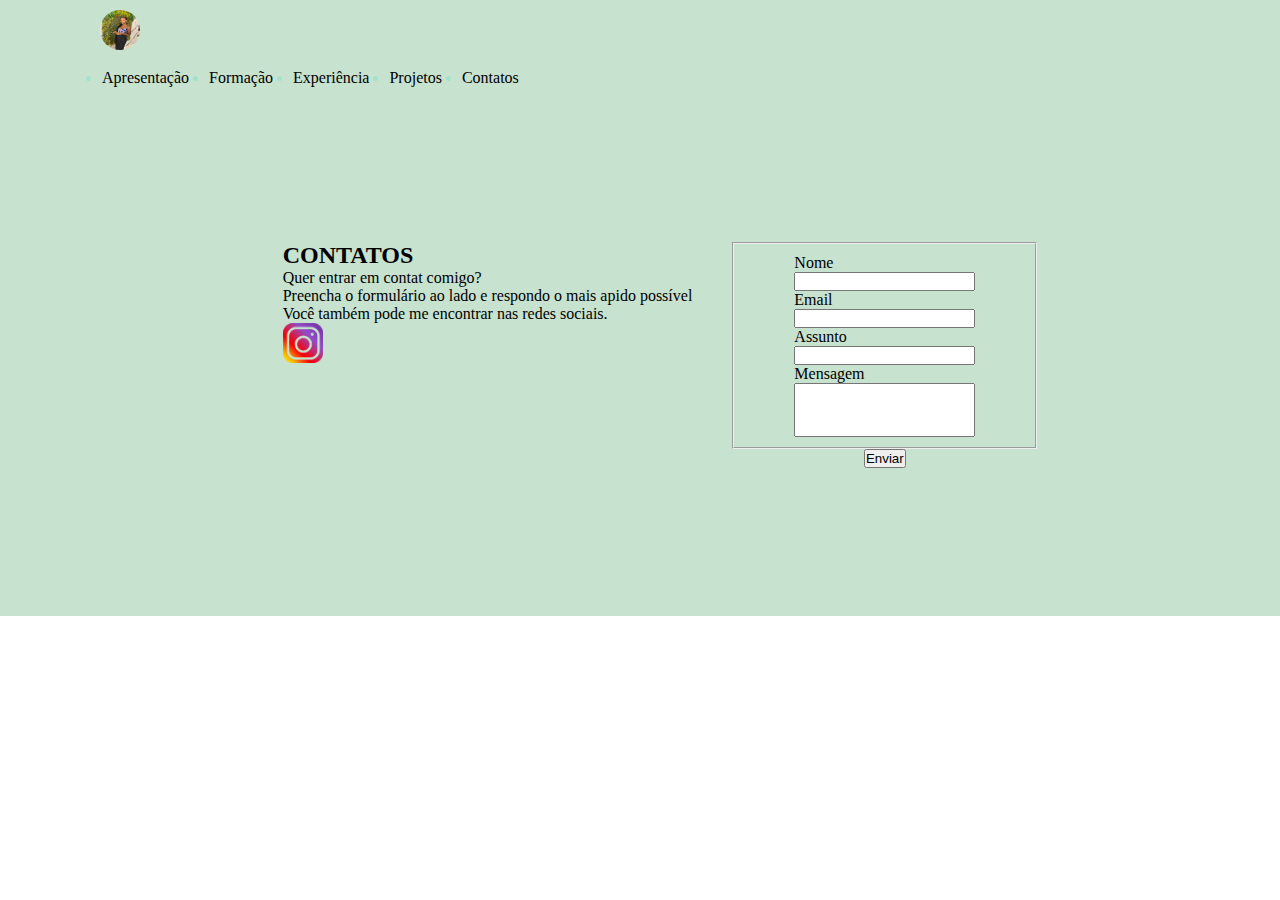
==== HTML/contatos.html @ 03095c32 "projetos e arquivos" ====
<!DOCTYPE html>
<html lang="en">

<head>
    <meta charset="UTF-8">
    <meta http-equiv="X-UA-Compatible" content="IE=edge">
    <meta name="viewport" content="width=device-width, initial-scale=1.0">
    <link rel="stylesheet" href="/css/contatos.css">
    <link rel="stylesheet" href="/css/cabecalho.css">
    <title>contatos</title>
</head>

<body>

    <header class="imagemperfil">

        <nav>
            <div>
                <a href="/HTML/portifolio.html"><img src="img1.png" alt="" class="foto1"></a>
            </div>
            <ul class="menu">
                <li><a href="Apresentação">Apresentação</a></li>
                <li><a href="/HTML/formação.html">Formação</a></li>
                <li><a href="./experiencia.html">Experiência</a></li>
                <li><a href="./projetos.html">Projetos</a></li>
                <li><a href="./contatos.html">Contatos</a></li>
            </ul>

        </nav>

    </header>

    <section class="contatos">
        <div class="cont">
            <br>
            <span>
                <h2 class="titulo">CONTATOS</h2>
                <p class="oi">Quer entrar em contat comigo?
                    <br>
                    Preencha o formulário ao lado e respondo o mais apido possível
                    <br>
                    Você também pode me encontrar nas redes sociais.
                </p>
                <a href="https://instagram.com/p/Ca7kG20uDq3/?igshid=ODBkMDk1MTU="><img src="inst.png" alt="inst" width="40" height="40"></a>
            </span>



            <div>
                <form>
                    <fieldset class="formulario">
                        <div>
                            <label>Nome</label>
                            <input type="text" name="Nome" id="nome">
                        </div>
                        <div>
                            <label>Email</label>
                            <input type="email" name="email" required="true" id="email">
                        </div>
                        <div>
                            <label for="assunto">Assunto</label>
                            <input type="text" name="assunto" id="Assunto">
                        </div>
                        <div>
                            <label>Mensagem</label>
                            <input type="text" name="mensagem" id="mensagem">
                        </div>
                    </fieldset>
                    <button class="bot" id="botão" type="submit">Enviar</button>
                </form>
                <br>
            </div>

        </div>

    </section>
</body>

</html>
---- css/contatos.css ----
@import './reset.css';

.contatos {
background: #c7e2cf;
}

.cont {
    display: flex;
    gap: 40px;
    justify-content: center;
    padding: 130px
}

.titulo{
    color: #000;
}

.formulario {
    max-width: 10px;
    padding: 10px 60px;
    margin: 0 ;
    display: grid;
    color: #000;
}

.bot {
    margin: auto;
    display: grid;
    
}

#mensagem {
    height: 50px;
}

.oi {
    color: #000;
}
---- css/cabecalho.css ----
@import './reset.css';

header {
max-width: 1200px;
padding: 10px 100px;
margin: 0 auto;
background: #c7e2cf;
display: flex;
justify-content: space-between;
align-items: center;
}

.menu {
    display: flex;
    flex-wrap: wrap;
    gap: 20px;
    justify-content:center;
    font-size: 1rem;
    line-height: 1, 30rem;
    padding: 15px 2px;
    color:#a3e2ca ;
}

.menu a {   
    text-decoration: none;
    color: black;
}

.foto1 {
    border-radius: 50%;
    width: 40px;
    height: 40px; 
}
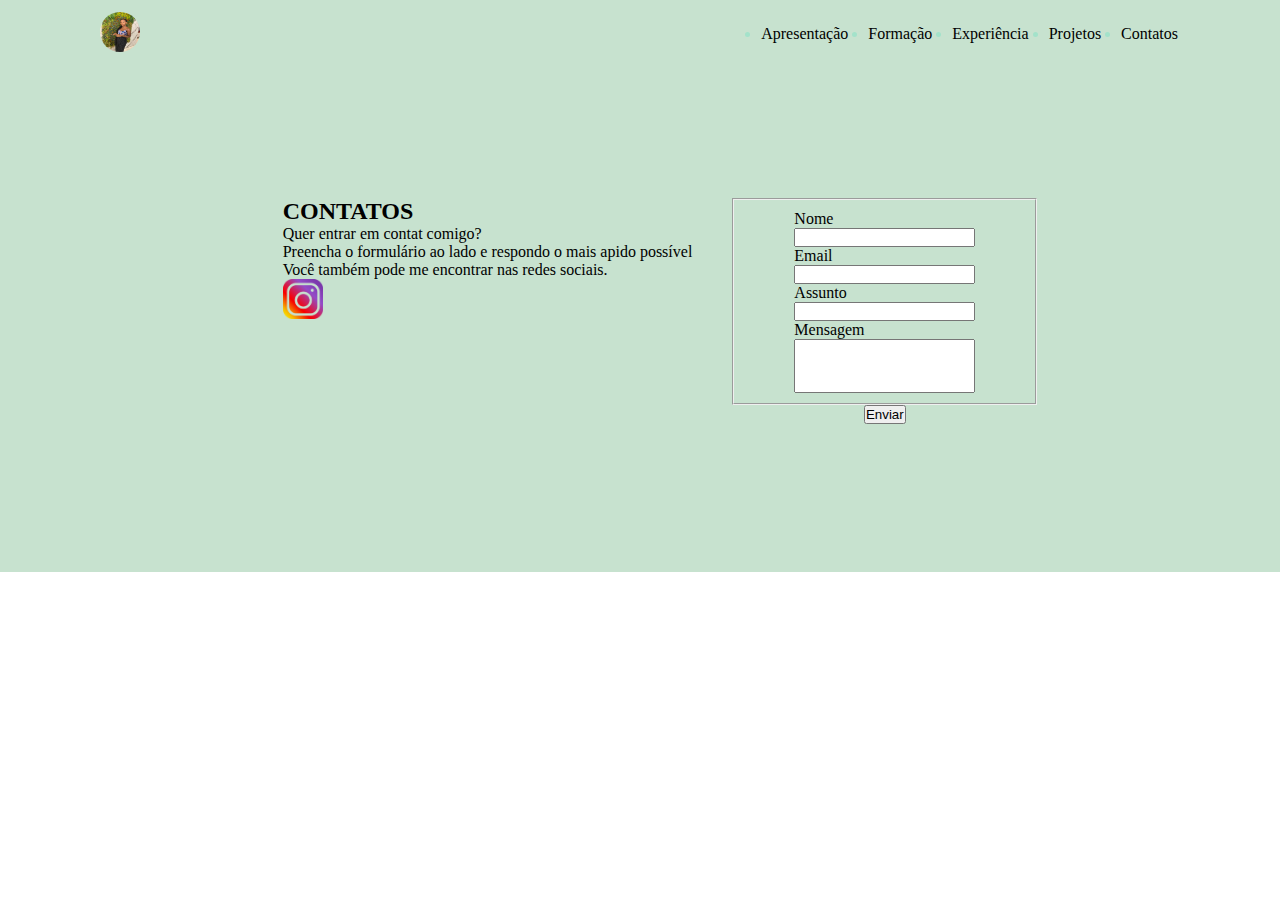
==== commit 563ffdf7: "validação de formulario" ====
--- a/HTML/contatos.html
+++ b/HTML/contatos.html
@@ -11,13 +11,9 @@
 </head>
 
 <body>
-
-    <header class="imagemperfil">
-
+    <header>
+        <a href="/HTML/portifolio.html"><img src="img1.png" alt="" class="foto1"></a>
         <nav>
-            <div>
-                <a href="/HTML/portifolio.html"><img src="img1.png" alt="" class="foto1"></a>
-            </div>
             <ul class="menu">
                 <li><a href="Apresentação">Apresentação</a></li>
                 <li><a href="/HTML/formação.html">Formação</a></li>
--- a/css/contatos.css
+++ b/css/contatos.css
@@ -35,4 +35,8 @@
 
 .oi {
     color: #000;
+}
+
+.erro {
+    visibility:visible;
 }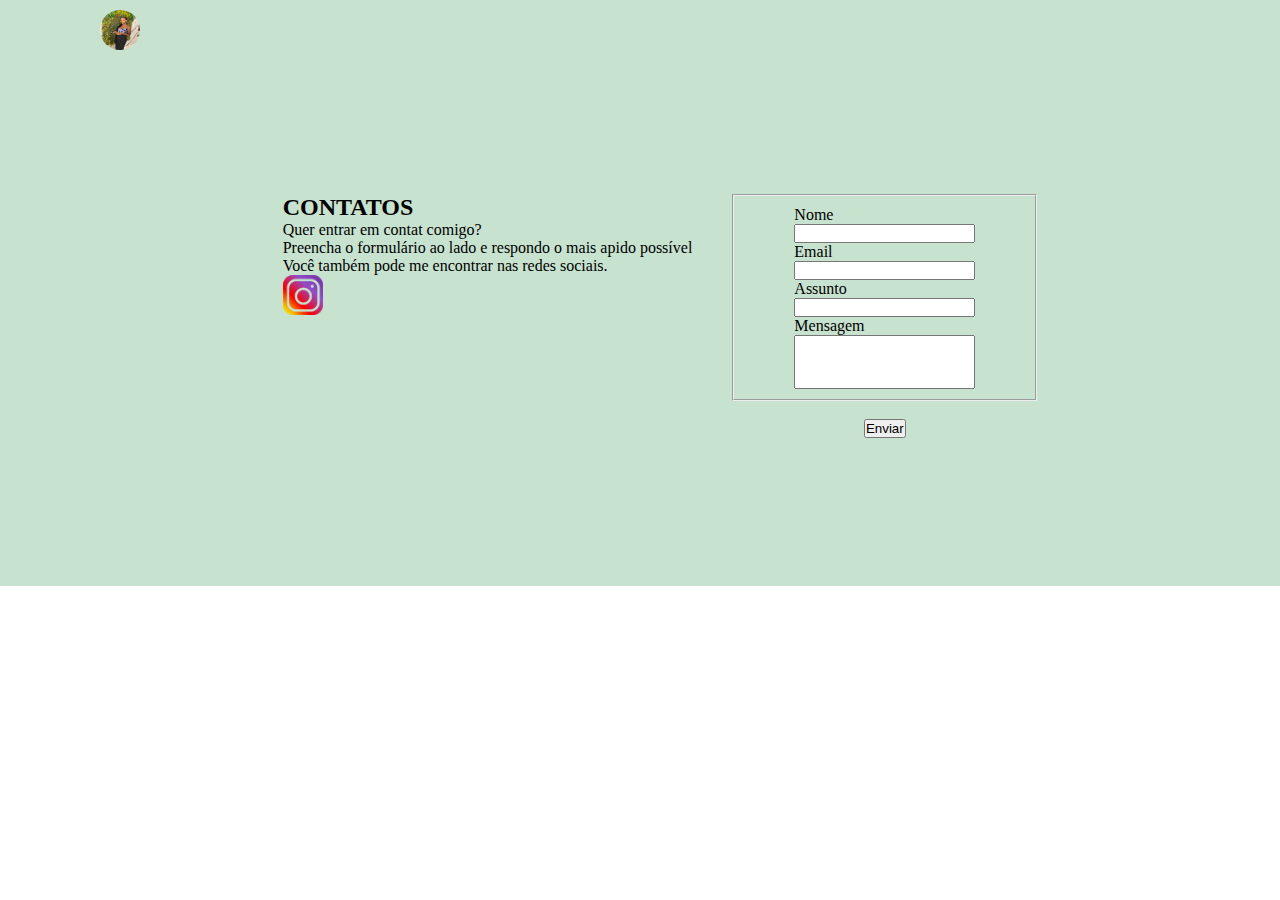
==== commit 3720c2aa: "API GitHub" ====
--- a/HTML/contatos.html
+++ b/HTML/contatos.html
@@ -13,16 +13,6 @@
 <body>
     <header>
         <a href="/HTML/portifolio.html"><img src="img1.png" alt="" class="foto1"></a>
-        <nav>
-            <ul class="menu">
-                <li><a href="Apresentação">Apresentação</a></li>
-                <li><a href="/HTML/formação.html">Formação</a></li>
-                <li><a href="./experiencia.html">Experiência</a></li>
-                <li><a href="./projetos.html">Projetos</a></li>
-                <li><a href="./contatos.html">Contatos</a></li>
-            </ul>
-
-        </nav>
 
     </header>
 
@@ -61,7 +51,9 @@
                             <label>Mensagem</label>
                             <input type="text" name="mensagem" id="mensagem">
                         </div>
+                        <small class="erro"></small>
                     </fieldset>
+                    <br>
                     <button class="bot" id="botão" type="submit">Enviar</button>
                 </form>
                 <br>
